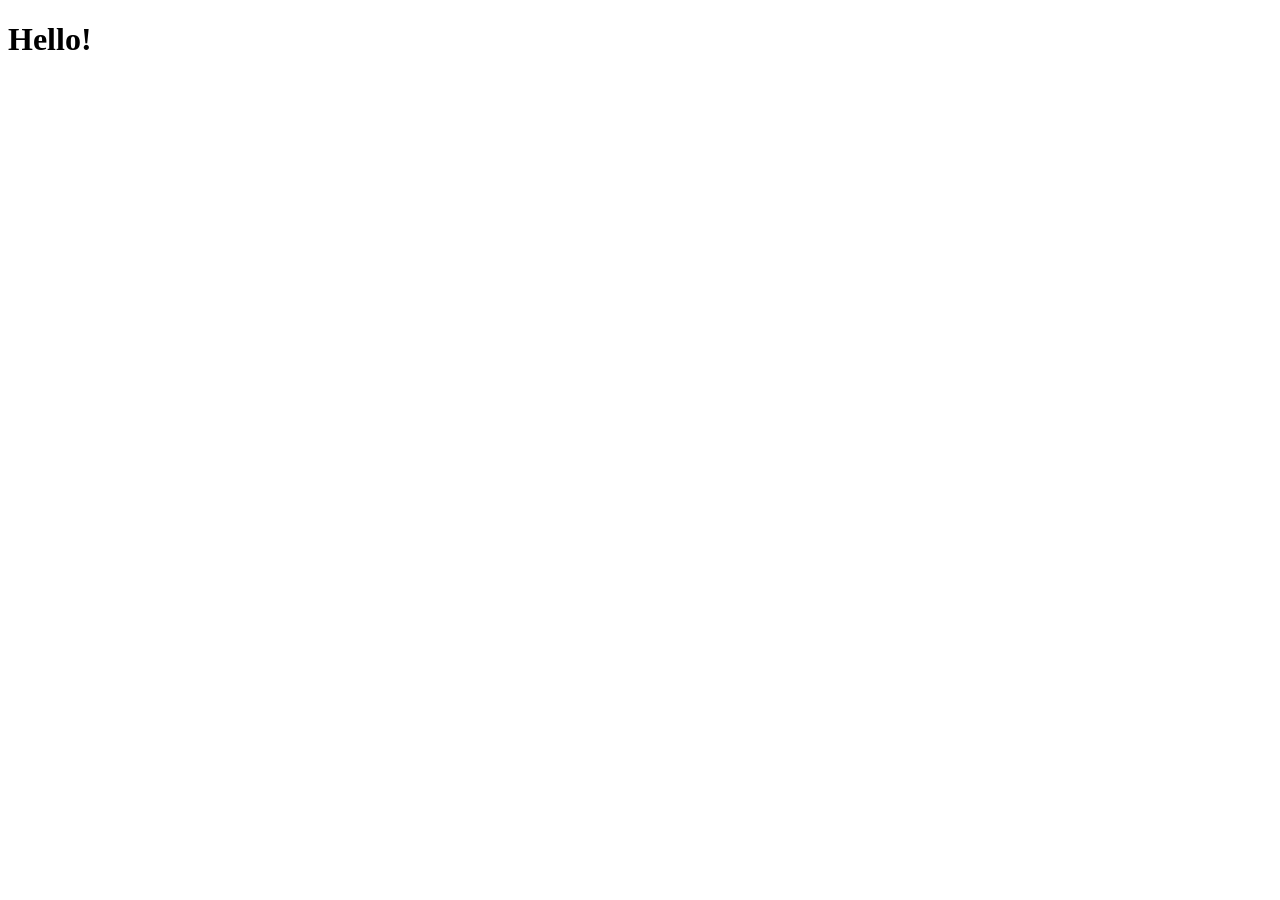
==== Lab4/index.html @ c4a4b142 "new lab" ====
<!DOCTYPE html>
<html lang="en">
<head>
    <meta charset="UTF-8">
    <meta name="viewport" content="width=device-width, initial-scale=1.0">
    <title>Document</title>
<script src="script.js"></script>

</head>
<body>
    
<h1>Hello!</h1>

</body>
</html>
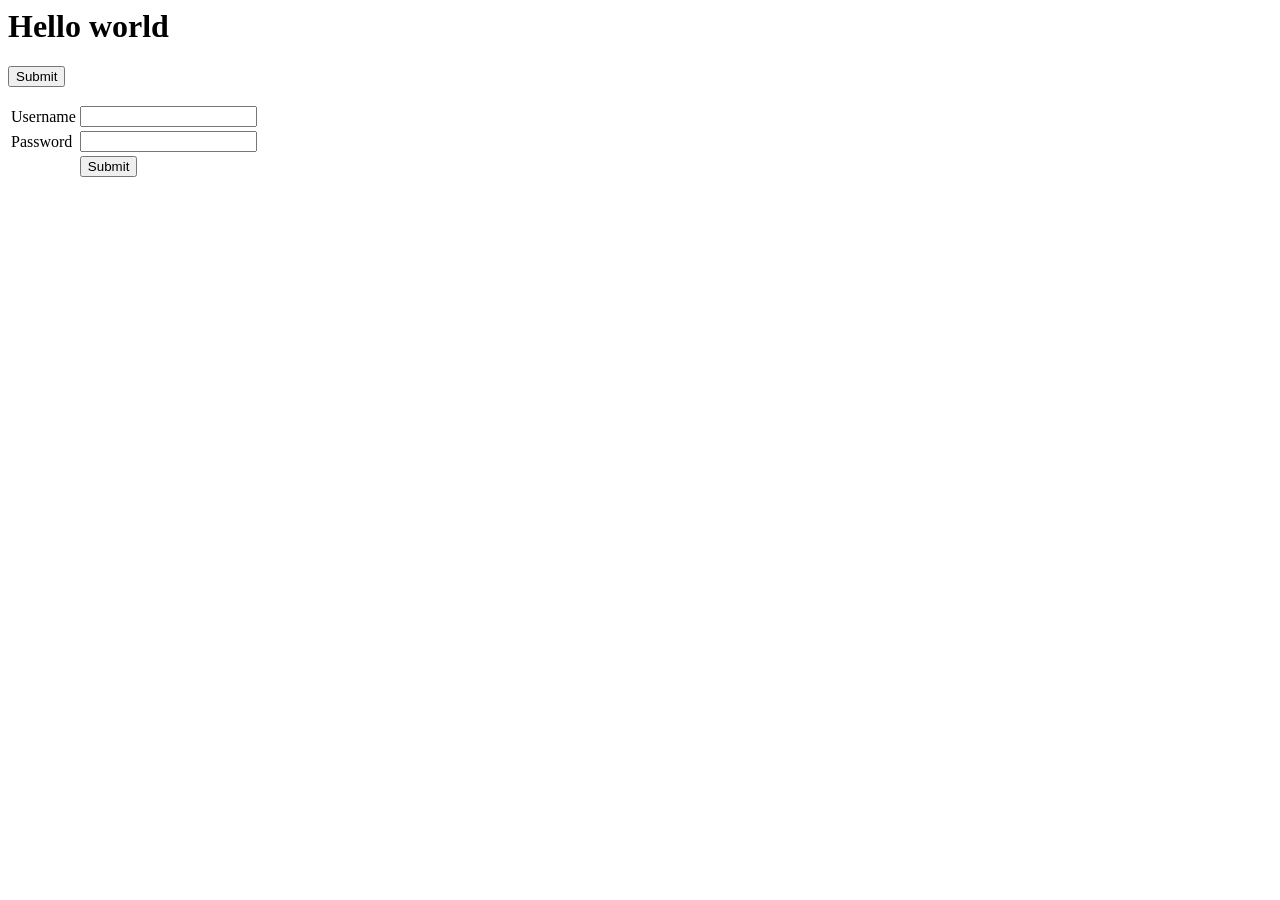
==== commit 9f3c6f96: "update" ====
--- a/Lab4/index.html
+++ b/Lab4/index.html
@@ -1,15 +1,38 @@
-<!DOCTYPE html>
-<html lang="en">
-<head>
-    <meta charset="UTF-8">
-    <meta name="viewport" content="width=device-width, initial-scale=1.0">
-    <title>Document</title>
-<script src="script.js"></script>
+<html>
+  <head>
+    <script src="script.js"></script>
+  </head>
+  <body>
+    <form onsubmit="return setValue();">
+      <script>
+        document.write("<h1>Hello world</h1>");
+        // alert("Hi, click ok to close me");
+      </script>
+      <h1 id="title"></h1>
+      <input type="submit" />
+    </form>
 
-</head>
-<body>
-    
-<h1>Hello!</h1>
-
-</body>
+    <form onsubmit="return validation();">
+      <table>
+        <tr>
+          <td>Username</td>
+          <td>
+            <input type="text" id="username" />
+          </td>
+          <td><p style="color: red" id="usernameErr"></p></td>
+        </tr>
+        <tr>
+          <td>Password</td>
+          <td>
+            <input type="password" id="password" />
+          </td>
+          <td><p style="color: red" id="passwordErr"></p></td>
+        </tr>
+        <tr>
+          <td></td>
+          <td><input type="submit" /></td>
+        </tr>
+      </table>
+    </form>
+  </body>
 </html>
